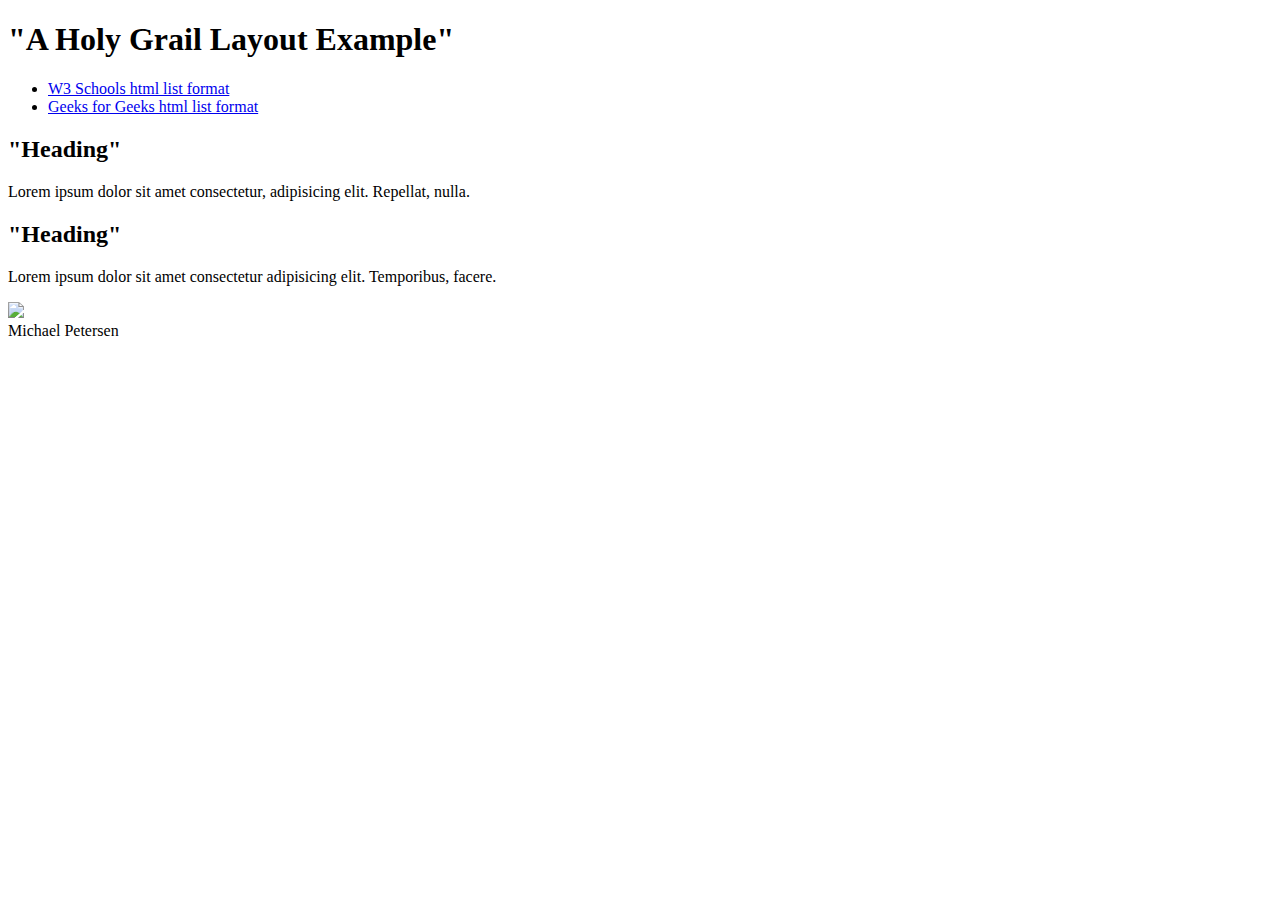
==== week02/holygrail.html @ 8cf1a341 "week 2 prepair html semantics" ====
<!DOCTYPE html>
    <html lang="en-US"></html>
        <head></head>
            <meta charset="utf-8">
            <meta name=""viewport" content="width=device-width,intitial-scale=1.0">
            <title>Michael Petersen | Holy Grail Layout Example</title>
            <meta name="description" content="A common layout on the web called the 'holy grail'">
        </head>
        <body>
            <h1>"A Holy Grail Layout Example"</h1>
            <nav>
                <ul>
                    <li><a href="https//www.w3schools.com/tags/tag_li.asp">W3 Schools html list format</li></a></li>
                    <li><a href="https://www.geeksforgeeks.org/html-li-tag/">Geeks for Geeks html list format</a></li>
                </ul>
            </nav>
            <main>
                <section>
                    <h2>"Heading"</h2>
                    <p>Lorem ipsum dolor sit amet consectetur, adipisicing elit. Repellat, nulla.</p>
                </section>
                <section>
                    <h2>"Heading"</h2>
                    <p>Lorem ipsum dolor sit amet consectetur adipisicing elit. Temporibus, facere.</p>
                </section>
                <aside>
                    <img src="https://content.churchofjesuschrist.org/templesldsorg/bc/Temples/photo-galleries/bountiful-utah/800x1280/bountiful-temple-766492-wallpaper.jpg" width="200" >
                </aside>
            </main>
            <footer>Michael Petersen</footer>
        </body>
    </html>
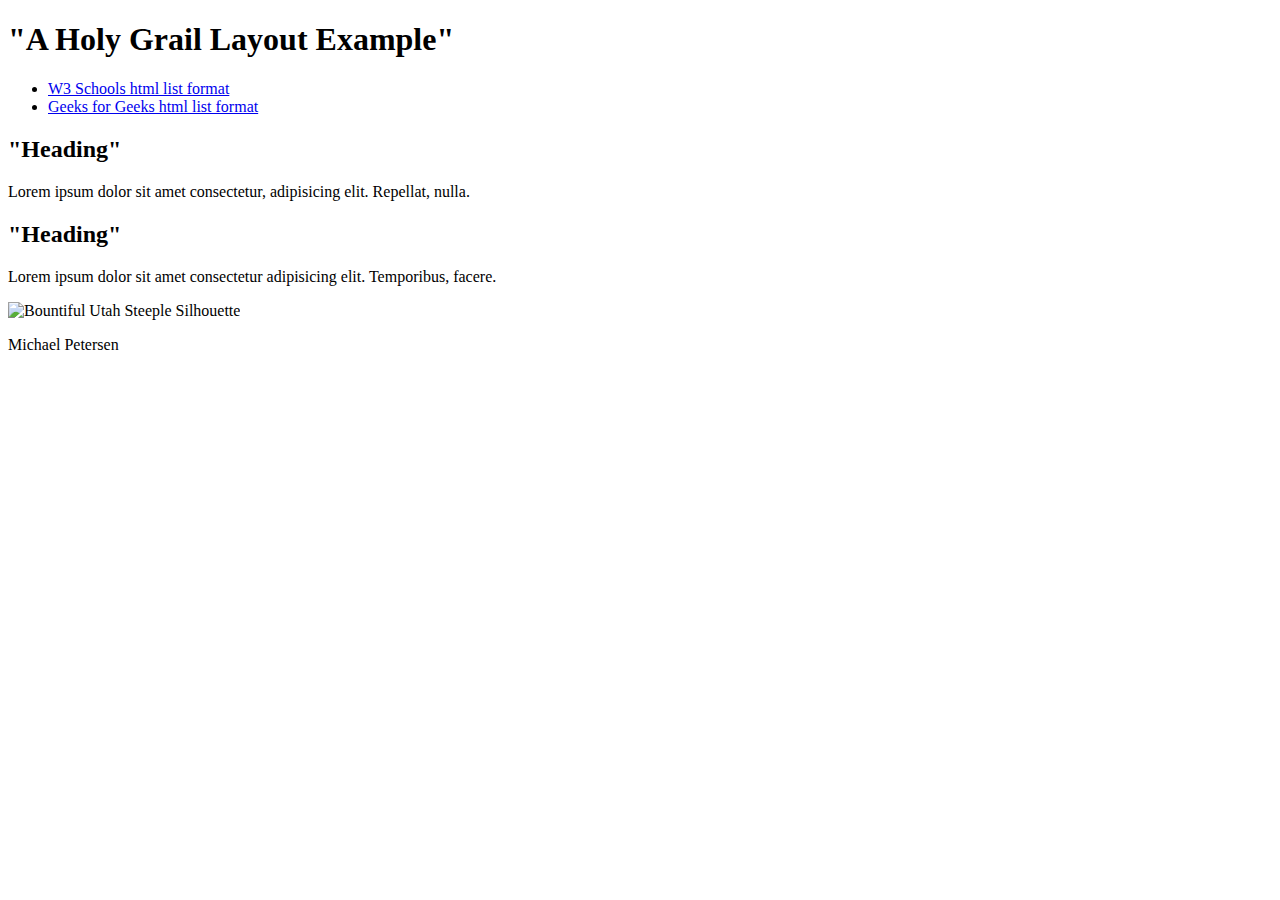
==== commit e2e3c119: "fixing errors for holy grail assignment" ====
--- a/week02/holygrail.html
+++ b/week02/holygrail.html
@@ -1,8 +1,8 @@
 <!DOCTYPE html>
-    <html lang="en-US"></html>
-        <head></head>
+    <html lang="en-US">
+        <head>
             <meta charset="utf-8">
-            <meta name=""viewport" content="width=device-width,intitial-scale=1.0">
+            <meta name="viewport" content="width=device-width,intitial-scale=1.0">
             <title>Michael Petersen | Holy Grail Layout Example</title>
             <meta name="description" content="A common layout on the web called the 'holy grail'">
         </head>
@@ -10,7 +10,7 @@
             <h1>"A Holy Grail Layout Example"</h1>
             <nav>
                 <ul>
-                    <li><a href="https//www.w3schools.com/tags/tag_li.asp">W3 Schools html list format</li></a></li>
+                    <li><a href="https://www.w3schools.com/tags/tag_li.asp">W3 Schools html list format</a></li>
                     <li><a href="https://www.geeksforgeeks.org/html-li-tag/">Geeks for Geeks html list format</a></li>
                 </ul>
             </nav>
@@ -24,9 +24,11 @@
                     <p>Lorem ipsum dolor sit amet consectetur adipisicing elit. Temporibus, facere.</p>
                 </section>
                 <aside>
-                    <img src="https://content.churchofjesuschrist.org/templesldsorg/bc/Temples/photo-galleries/bountiful-utah/800x1280/bountiful-temple-766492-wallpaper.jpg" width="200" >
+                    <img src="https://content.churchofjesuschrist.org/templesldsorg/bc/Temples/photo-galleries/bountiful-utah/800x1280/bountiful-temple-766492-wallpaper.jpg" alt="Bountiful Utah Steeple Silhouette" width="200" >
                 </aside>
             </main>
-            <footer>Michael Petersen</footer>
+            <footer>
+                <p>Michael Petersen</p>
+            </footer>
         </body>
     </html>